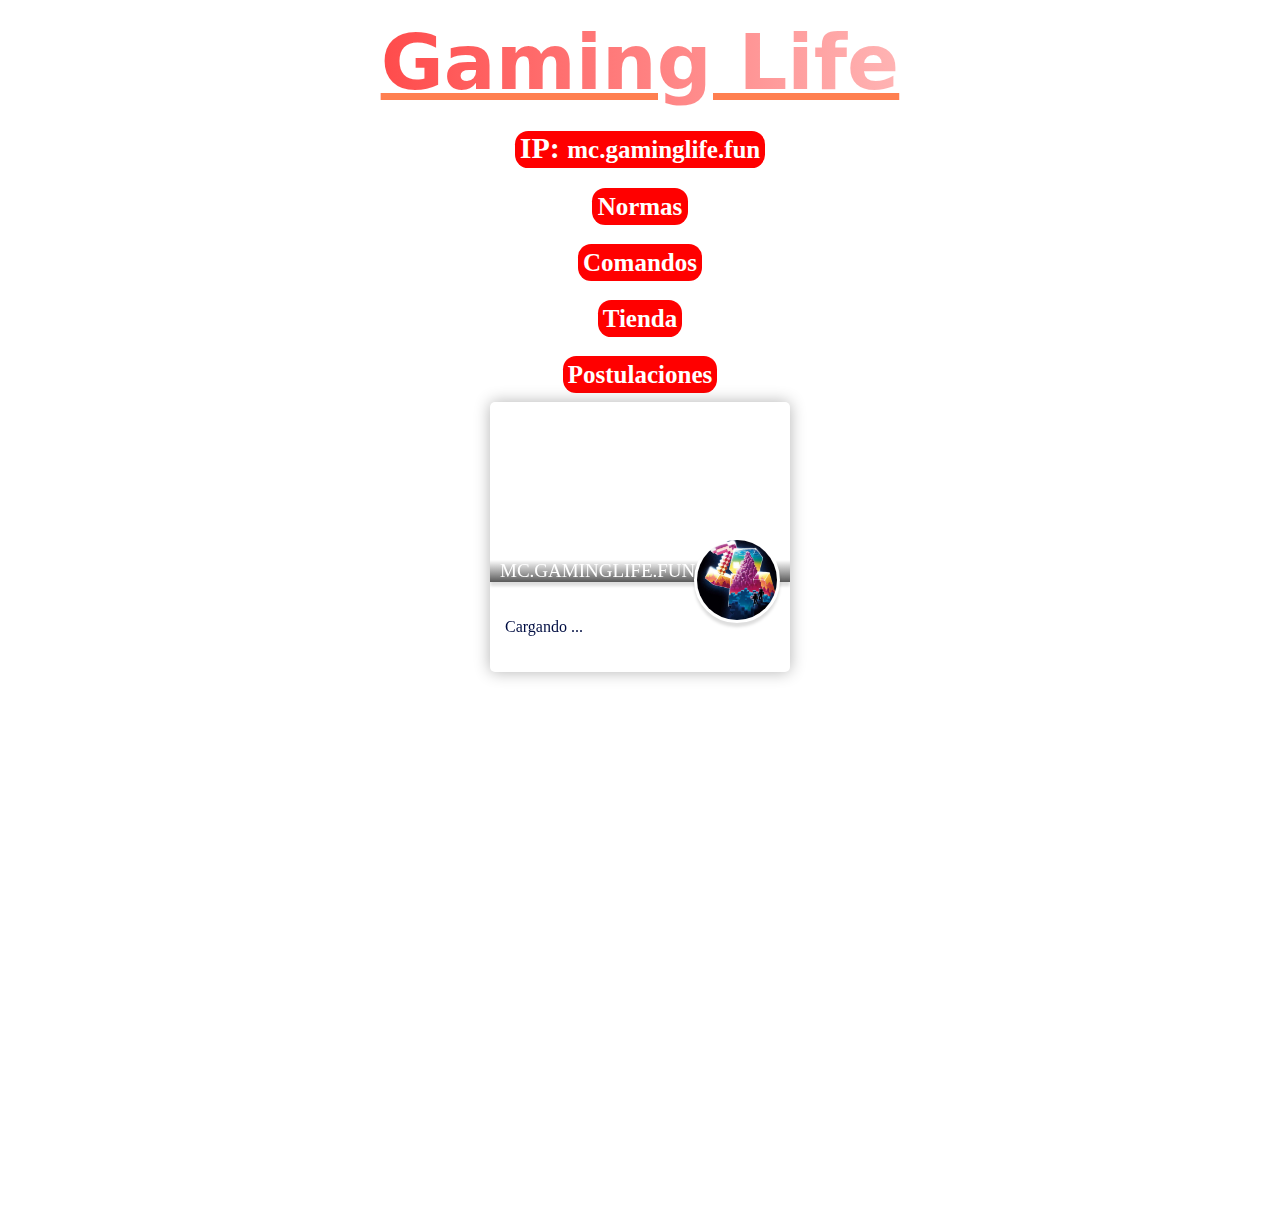
==== index.html @ efdf0e74 "primer commit" ====
<!DOCTYPE html>
<html lang="en">

<head>
    <meta charset="UTF-8">
    <meta http-equiv="X-UA-Compatible" content="IE=edge">
    <meta name="viewport" content="width=device-width, user-scalable=no, initial-scale=1.0, minimum-scale=1.0">
    <title>GamingLife</title>
    <link rel="shortcut icon" href="/img/mine.png">
    <link rel="stylesheet" href="/style.css">
</head>

<body>
    <div class="contenedor">
        <div id="title">
            Gaming
            Life
        </div>

        <div class="container">
            <div id="ip">
                <a href="#"><big>IP: </big>mc.gaminglife.fun</a>
            </div>
            <br>
            <div id="normas">
                <a href="/normas/index.html">Normas</a>
            </div>
            <br>
            <div id="comandos">
                <a href="/comandos/index.html">Comandos</a>
            </div>
            <br>
            <div id="comandos">
                <a href="/rangos/index.html">Tienda</a>
            </div>
            <br>
            <div id="comandos">
                <a href="/applys/index.html">Postulaciones</a>
            </div>
        </div>
    </div>
    <div class="card"> <div class="icon"><img src="/img/6918c7ee293d800dfc79eb522689886d.png" id="favicon"></div><div class="header">
        <div class="image"> <img src="https://pbs.twimg.com/media/C2bx8KGWQAEORsE.jpg" alt="" /> </div>
        <h2>mc.gaminglife.fun</h2>
        </div>
        <div id="rest">Cargando ...</div>
    </div>
</body>
<footer>
    <div id="discord">
        <iframe src="https://discord.com/widget?id=888263373471498301&theme=dark" width="290" height="500" allowtransparency="true" frameborder="0" sandbox="allow-popups allow-popups-to-escape-sandbox allow-same-origin allow-scripts"></iframe>
    </div>
</footer>
<script src="https://cdnjs.cloudflare.com/ajax/libs/jquery/3.1.0/jquery.min.js"></script>
<script src="/script.js"></script>
<script src="https://kit.fontawesome.com/a5c1628c0a.js" crossorigin="anonymous"></script>
</html>
---- style.css ----
body{
    background-image: url(https://phantom-marca.unidadeditorial.es/6557062822ae9d8fcfb57a14f4fcb803/resize/1320/f/jpg/assets/multimedia/imagenes/2022/05/09/16521305266949.jpg);
    background-size: 100%;
    align-items: center;
}
.contenedor{
    width: 100%;
    margin: 0 auto;
}

#title{
    text-align: center;
    font-family: system-ui, -apple-system, BlinkMacSystemFont, 'Segoe UI', Roboto, Oxygen, Ubuntu, Cantarell, 'Open Sans', 'Helvetica Neue', sans-serif;
    font-size: 4.8rem;
    text-decoration: underline coral;
    font-weight: bold;
    padding: 0.625rem;
    padding-bottom: 1.5rem;
    background: linear-gradient(90deg, red, white);
    -webkit-background-clip: text;
    color: transparent;  
}

.container{
    font-size: 1.5625rem;
}

#ip {
    text-align: center;
    width: 100%;
}

#ip a{
    color: white;
}
#comandos{
    text-align: center;
}
#normas{
    text-align: center;
}

a{
    text-decoration: none;
    padding: 0.325rem;
    background-color: red;
    border-radius: 0.825rem;
    font-weight: bold;
    color: white;
}

footer{
    margin-top: 1%;
    text-align: center;
}

#discord{
    font-size: 3.75rem;
}

#discord a{
    padding: 0.8875rem;
    border-radius: 50%;
    background-color: blue;
    color: white;
}

#whatsapp{
    font-size: 1.5625rem;
    padding-left: 15.625rem;
    font-size: 3.75rem;
}

h1,
h2 {
    font-weight: 400;
    font-size: 1.1875rem;
}

.card {
    position: relative;
    margin: 0 auto;
    padding: 0;
    width: 300px;
    min-width: 300px;
    background: #ffffff;
    border-radius: 5px;
    box-shadow: 0px 0px 16px 0px rgba(0, 0, 0, 0.3);
    -webkit-animation: fadein 2s;
    animation: fadein 2s;
    overflow: hidden;
    z-index: 999;
    margin-top: 1%;
}

.header {
    position: relative;
    z-index: 1;
    width: 100%;
    height: 180px;
    box-shadow: 0 4px 3px #0002;
    overflow: hidden;
}

.card img {
    width: 100%;
    transition: all 1s ease;
    z-index: 0
}

.image {
    width: 100%;
    height: 180px;
    cursor: crosshair;
    overflow: hidden;
}

.image:hover img {
    -webkit-transform: scale(1.2, 1.2);
    transform: scale(1.2, 1.2);
}

.header h2 {
    position: absolute;
    bottom: 0;
    margin: 0;
    width: 100%;
    padding: 0 10px;
    color: #fff;
    text-transform: uppercase;
    pointer-events: none;
    background: linear-gradient(to bottom, rgba(0, 0, 0, 0) 0%, rgba(0, 0, 0, 0.65) 100%);
}

.icon {
    position: absolute;
    background: #fff;
    right: 10px;
    top: 135px;
    width: 80px;
    height: 80px;
    border-radius: 50%;
    overflow: hidden;
    border: 3px solid #fff;
    box-shadow: 0 4px 3px #0002;
    z-index: 9
}

#rest {
    padding: 30px 15px;
    line-height: 30px;
    color: #000d42
}
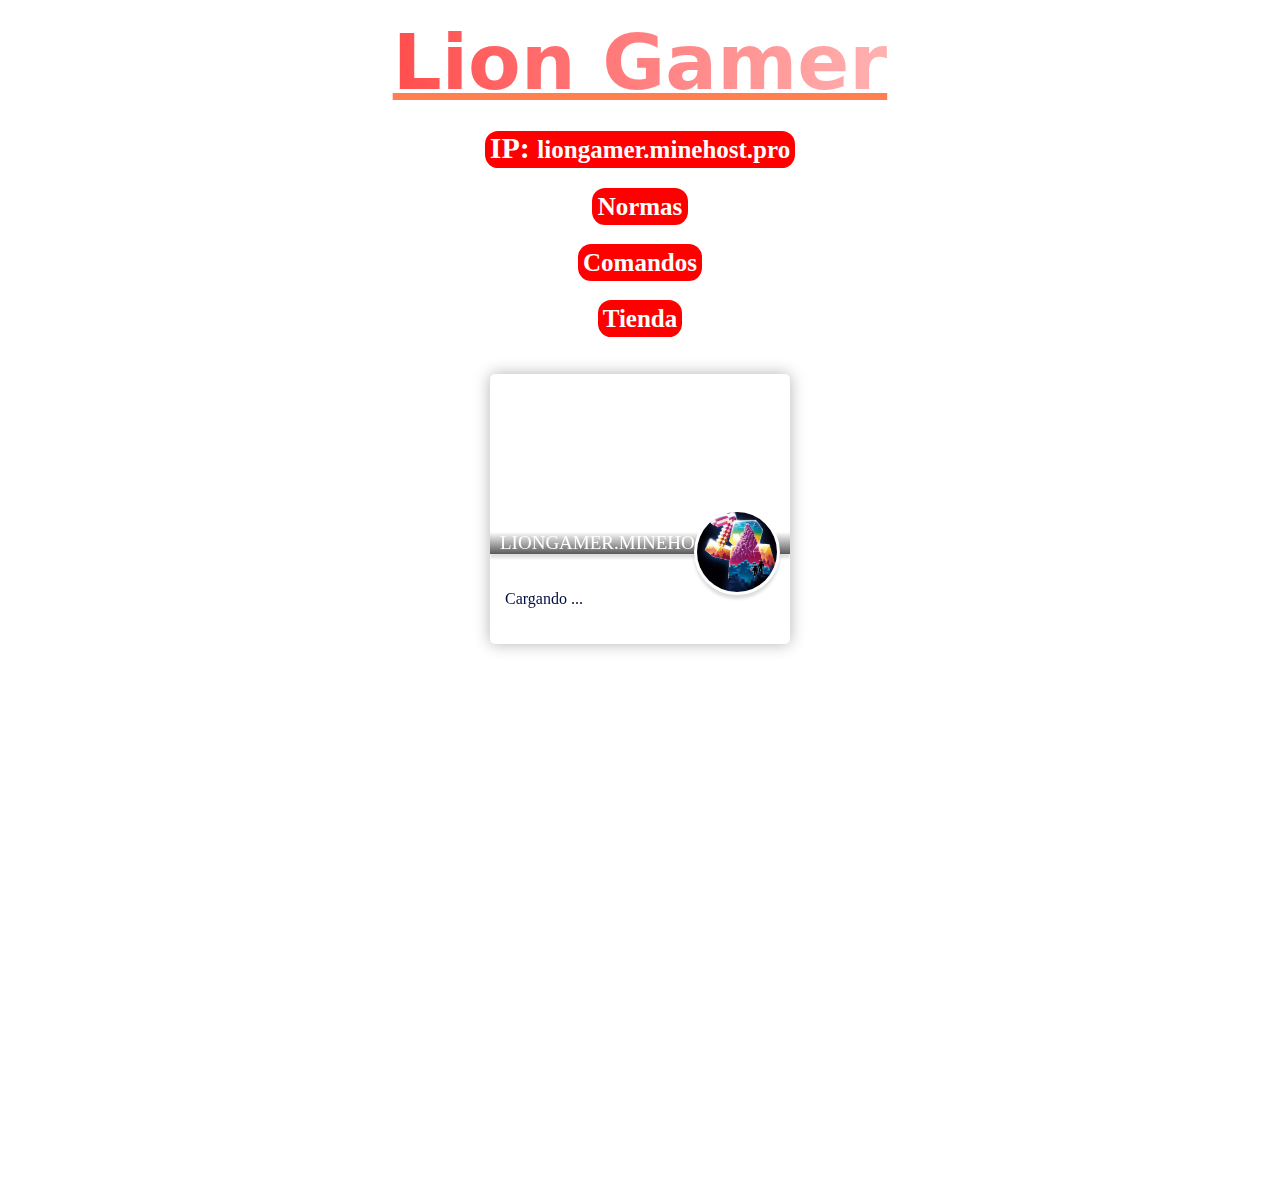
==== commit 0fbc27f5: "cambio" ====
--- a/index.html
+++ b/index.html
@@ -5,7 +5,7 @@
     <meta charset="UTF-8">
     <meta http-equiv="X-UA-Compatible" content="IE=edge">
     <meta name="viewport" content="width=device-width, user-scalable=no, initial-scale=1.0, minimum-scale=1.0">
-    <title>GamingLife</title>
+    <title>LionGamer</title>
     <link rel="shortcut icon" href="/img/mine.png">
     <link rel="stylesheet" href="/style.css">
 </head>
@@ -13,13 +13,13 @@
 <body>
     <div class="contenedor">
         <div id="title">
-            Gaming
-            Life
+            Lion
+            Gamer
         </div>
 
         <div class="container">
             <div id="ip">
-                <a href="#"><big>IP: </big>mc.gaminglife.fun</a>
+                <a href="#"><big>IP: </big>liongamer.minehost.pro</a>
             </div>
             <br>
             <div id="normas">
@@ -34,22 +34,18 @@
                 <a href="/rangos/index.html">Tienda</a>
             </div>
             <br>
-            <div id="comandos">
-                <a href="/applys/index.html">Postulaciones</a>
-            </div>
         </div>
     </div>
     <div class="card"> <div class="icon"><img src="/img/6918c7ee293d800dfc79eb522689886d.png" id="favicon"></div><div class="header">
         <div class="image"> <img src="https://pbs.twimg.com/media/C2bx8KGWQAEORsE.jpg" alt="" /> </div>
-        <h2>mc.gaminglife.fun</h2>
+        <h2>liongamer.minehost.pro</h2>
         </div>
         <div id="rest">Cargando ...</div>
     </div>
 </body>
 <footer>
     <div id="discord">
-        <iframe src="https://discord.com/widget?id=888263373471498301&theme=dark" width="290" height="500" allowtransparency="true" frameborder="0" sandbox="allow-popups allow-popups-to-escape-sandbox allow-same-origin allow-scripts"></iframe>
-    </div>
+        <iframe src="https://discord.com/widget?id=888263373471498301&theme=dark" width="350" height="500" allowtransparency="true" frameborder="0" sandbox="allow-popups allow-popups-to-escape-sandbox allow-same-origin allow-scripts"></iframe>    </div>
 </footer>
 <script src="https://cdnjs.cloudflare.com/ajax/libs/jquery/3.1.0/jquery.min.js"></script>
 <script src="/script.js"></script>
